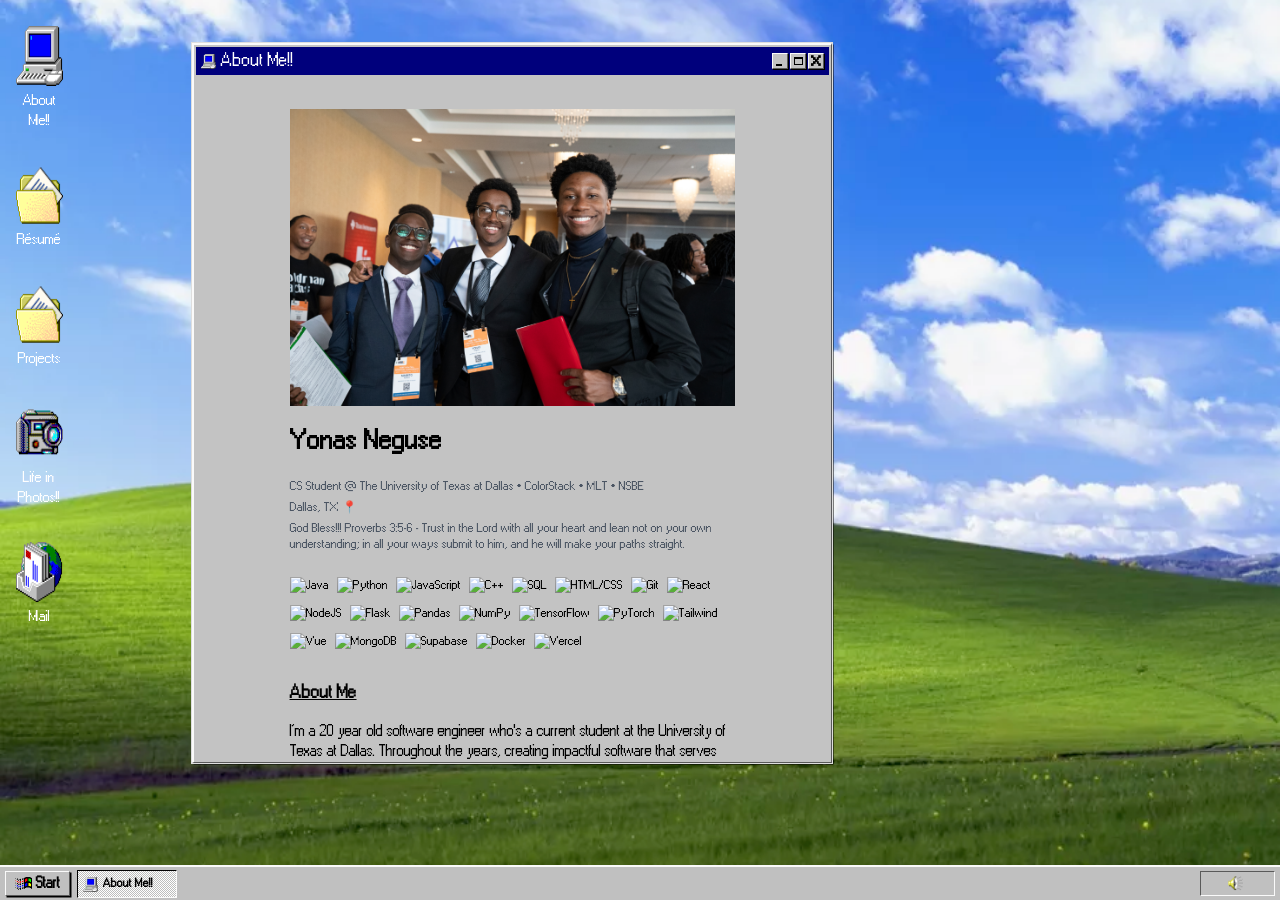
==== 200.html @ b0592a03 "deploy" ====
<!DOCTYPE html><html><head><meta charset="utf-8">
<meta name="viewport" content="width=device-width, initial-scale=1">
<link rel="stylesheet" href="/assets/style.CnFPsYCK.css">
<link rel="modulepreload" as="script" crossorigin href="/assets/BrObU2yl.js">
<link rel="prefetch" as="image" type="image/jpeg" href="/assets/self.BGiRaK7S.jpeg">
<link rel="prefetch" as="image" type="image/png" href="/assets/sidebar-image.Cvh9Zs2s.png">
<link rel="prefetch" as="image" type="image/webp" href="/assets/test.BhlufWqH.webp">
<link rel="prefetch" as="script" crossorigin href="/assets/D83tkvgq.js">
<link rel="prefetch" as="script" crossorigin href="/assets/Dp2n0YXj.js">
<link rel="prefetch" as="script" crossorigin href="/assets/2-5MgR82.js">
<script type="module" src="/assets/BrObU2yl.js" crossorigin></script></head><body><div id="__nuxt"></div><div id="teleports"></div><script type="application/json" id="__NUXT_DATA__" data-ssr="false">[{"_errors":1,"serverRendered":2,"data":3,"state":4,"once":5},{},false,{},{},["Set"]]</script>
<script>window.__NUXT__={};window.__NUXT__.config={public:{},app:{baseURL:"/",buildAssetsDir:"assets",cdnURL:""}}</script></body></html>
---- assets/style.CnFPsYCK.css ----
/*! tailwindcss v3.4.3 | MIT License | https://tailwindcss.com*/*,:after,:before{border:0 solid #e5e7eb;box-sizing:border-box}:after,:before{--tw-content:""}:host,html{line-height:1.5;-webkit-text-size-adjust:100%;font-family:ui-sans-serif,system-ui,sans-serif,Apple Color Emoji,Segoe UI Emoji,Segoe UI Symbol,Noto Color Emoji;font-feature-settings:normal;font-variation-settings:normal;-moz-tab-size:4;-o-tab-size:4;tab-size:4;-webkit-tap-highlight-color:transparent}body{line-height:inherit;margin:0}hr{border-top-width:1px;color:inherit;height:0}abbr:where([title]){-webkit-text-decoration:underline dotted;text-decoration:underline dotted}h1,h2,h3,h4,h5,h6{font-size:inherit;font-weight:inherit}a{color:inherit;text-decoration:inherit}code,kbd,pre,samp{font-family:ui-monospace,SFMono-Regular,Menlo,Monaco,Consolas,Liberation Mono,Courier New,monospace;font-feature-settings:normal;font-size:1em;font-variation-settings:normal}table{border-collapse:collapse;border-color:inherit;text-indent:0}button,input,optgroup,select,textarea{color:inherit;font-family:inherit;font-feature-settings:inherit;font-size:100%;font-variation-settings:inherit;font-weight:inherit;letter-spacing:inherit;line-height:inherit;margin:0;padding:0}button,input:where([type=button]),input:where([type=reset]),input:where([type=submit]){-webkit-appearance:button;background-color:transparent;background-image:none}:-moz-focusring{outline:auto}:-moz-ui-invalid{box-shadow:none}::-webkit-inner-spin-button,::-webkit-outer-spin-button{height:auto}::-webkit-search-decoration{-webkit-appearance:none}blockquote,dd,dl,figure,h1,h2,h3,h4,h5,h6,hr,p,pre{margin:0}fieldset{margin:0}fieldset,legend{padding:0}menu,ol,ul{list-style:none;margin:0;padding:0}dialog{padding:0}textarea{resize:vertical}input::-moz-placeholder,textarea::-moz-placeholder{color:#9ca3af;opacity:1}input::placeholder,textarea::placeholder{color:#9ca3af;opacity:1}[role=button],button{cursor:pointer}:disabled{cursor:default}audio,canvas,embed,iframe,img,object,svg,video{display:block;vertical-align:middle}img,video{height:auto;max-width:100%}[hidden]{display:none}*,:after,:before{--tw-border-spacing-x:0;--tw-border-spacing-y:0;--tw-translate-x:0;--tw-translate-y:0;--tw-rotate:0;--tw-skew-x:0;--tw-skew-y:0;--tw-scale-x:1;--tw-scale-y:1;--tw-pan-x: ;--tw-pan-y: ;--tw-pinch-zoom: ;--tw-scroll-snap-strictness:proximity;--tw-gradient-from-position: ;--tw-gradient-via-position: ;--tw-gradient-to-position: ;--tw-ordinal: ;--tw-slashed-zero: ;--tw-numeric-figure: ;--tw-numeric-spacing: ;--tw-numeric-fraction: ;--tw-ring-inset: ;--tw-ring-offset-width:0px;--tw-ring-offset-color:#fff;--tw-ring-color:rgba(59,130,246,.5);--tw-ring-offset-shadow:0 0 #0000;--tw-ring-shadow:0 0 #0000;--tw-shadow:0 0 #0000;--tw-shadow-colored:0 0 #0000;--tw-blur: ;--tw-brightness: ;--tw-contrast: ;--tw-grayscale: ;--tw-hue-rotate: ;--tw-invert: ;--tw-saturate: ;--tw-sepia: ;--tw-drop-shadow: ;--tw-backdrop-blur: ;--tw-backdrop-brightness: ;--tw-backdrop-contrast: ;--tw-backdrop-grayscale: ;--tw-backdrop-hue-rotate: ;--tw-backdrop-invert: ;--tw-backdrop-opacity: ;--tw-backdrop-saturate: ;--tw-backdrop-sepia: ;--tw-contain-size: ;--tw-contain-layout: ;--tw-contain-paint: ;--tw-contain-style: }::backdrop{--tw-border-spacing-x:0;--tw-border-spacing-y:0;--tw-translate-x:0;--tw-translate-y:0;--tw-rotate:0;--tw-skew-x:0;--tw-skew-y:0;--tw-scale-x:1;--tw-scale-y:1;--tw-pan-x: ;--tw-pan-y: ;--tw-pinch-zoom: ;--tw-scroll-snap-strictness:proximity;--tw-gradient-from-position: ;--tw-gradient-via-position: ;--tw-gradient-to-position: ;--tw-ordinal: ;--tw-slashed-zero: ;--tw-numeric-figure: ;--tw-numeric-spacing: ;--tw-numeric-fraction: ;--tw-ring-inset: ;--tw-ring-offset-width:0px;--tw-ring-offset-color:#fff;--tw-ring-color:rgba(59,130,246,.5);--tw-ring-offset-shadow:0 0 #0000;--tw-ring-shadow:0 0 #0000;--tw-shadow:0 0 #0000;--tw-shadow-colored:0 0 #0000;--tw-blur: ;--tw-brightness: ;--tw-contrast: ;--tw-grayscale: ;--tw-hue-rotate: ;--tw-invert: ;--tw-saturate: ;--tw-sepia: ;--tw-drop-shadow: ;--tw-backdrop-blur: ;--tw-backdrop-brightness: ;--tw-backdrop-contrast: ;--tw-backdrop-grayscale: ;--tw-backdrop-hue-rotate: ;--tw-backdrop-invert: ;--tw-backdrop-opacity: ;--tw-backdrop-saturate: ;--tw-backdrop-sepia: ;--tw-contain-size: ;--tw-contain-layout: ;--tw-contain-paint: ;--tw-contain-style: }.container{width:100%}@media (min-width:640px){.container{max-width:640px}}@media (min-width:768px){.container{max-width:768px}}@media (min-width:1024px){.container{max-width:1024px}}@media (min-width:1280px){.container{max-width:1280px}}@media (min-width:1536px){.container{max-width:1536px}}.absolute{position:absolute}.relative{position:relative}.mx-auto{margin-left:auto;margin-right:auto}.mt-5{margin-top:1.25rem}.block{display:block}.flex{display:flex}.hidden{display:none}.\!h-\[95\%\]{height:95%!important}.h-5{height:1.25rem}.h-auto{height:auto}.\!w-\[100\%\]{width:100%!important}.w-\[100\%\]{width:100%}.w-auto{width:auto}.w-full{width:100%}.flex-grow{flex-grow:1}.transform{transform:translate(var(--tw-translate-x),var(--tw-translate-y)) rotate(var(--tw-rotate)) skew(var(--tw-skew-x)) skewY(var(--tw-skew-y)) scaleX(var(--tw-scale-x)) scaleY(var(--tw-scale-y))}.resize{resize:both}.flex-wrap{flex-wrap:wrap}.items-center{align-items:center}.gap-2{gap:.5rem}.overflow-x-scroll{overflow-x:scroll}.text-wrap{text-wrap:wrap}.rounded-none{border-radius:0}.border{border-width:1px}.py-5{padding-bottom:1.25rem;padding-top:1.25rem}.pb-1{padding-bottom:.25rem}.pb-2{padding-bottom:.5rem}.pb-2\.5{padding-bottom:.625rem}.pt-7{padding-top:1.75rem}.text-2xl{font-size:1.5rem;line-height:2rem}.text-sm{font-size:.875rem;line-height:1.25rem}.text-xs{font-size:.75rem;line-height:1rem}.font-bold{font-weight:700}.font-medium{font-weight:500}.font-thin{font-weight:100}.text-gray-600{--tw-text-opacity:1;color:rgb(75 85 99/var(--tw-text-opacity))}.underline{text-decoration-line:underline}.antialiased{-webkit-font-smoothing:antialiased;-moz-osx-font-smoothing:grayscale}.outline{outline-style:solid}.grayscale{--tw-grayscale:grayscale(100%)}.grayscale,.sepia{filter:var(--tw-blur) var(--tw-brightness) var(--tw-contrast) var(--tw-grayscale) var(--tw-hue-rotate) var(--tw-invert) var(--tw-saturate) var(--tw-sepia) var(--tw-drop-shadow)}.sepia{--tw-sepia:sepia(100%)}.filter{filter:var(--tw-blur) var(--tw-brightness) var(--tw-contrast) var(--tw-grayscale) var(--tw-hue-rotate) var(--tw-invert) var(--tw-saturate) var(--tw-sepia) var(--tw-drop-shadow)}.transition{transition-duration:.15s;transition-property:color,background-color,border-color,text-decoration-color,fill,stroke,opacity,box-shadow,transform,filter,-webkit-backdrop-filter;transition-property:color,background-color,border-color,text-decoration-color,fill,stroke,opacity,box-shadow,transform,filter,backdrop-filter;transition-property:color,background-color,border-color,text-decoration-color,fill,stroke,opacity,box-shadow,transform,filter,backdrop-filter,-webkit-backdrop-filter;transition-timing-function:cubic-bezier(.4,0,.2,1)}.no-scrollbar::-webkit-scrollbar{display:none}.no-scrollbar{-ms-overflow-style:none;scrollbar-width:none}.icon-text[data-v-a990edd9]{display:block;font-size:12px;font-weight:300;overflow:hidden;width:60px!important}.icon-photos[data-v-a990edd9],.icon-text[data-v-a990edd9]{color:#000;text-overflow:ellipsis}.icon-photos[data-v-a990edd9]{align-items:center;display:flex;flex-direction:column;margin:1rem;text-align:center;width:60px}.icon-photos[data-v-a990edd9]:hover{cursor:pointer}.icon-photos:focus .icon-image-photos[data-v-a990edd9]{filter:grayscale(100%) brightness(30%) sepia(100%) hue-rotate(-180deg) saturate(400%) contrast(.9)}.icon-photos:focus .icon-text[data-v-a990edd9]{background:#000076;color:#fff;margin:0}.icon-photos:focus .border-box[data-v-a990edd9]{border:1px dotted #000}.icon-image-photos[data-v-a990edd9]{height:30px;margin-bottom:5px;width:30px}.grid-container-photos[data-v-a990edd9]{display:flex;flex-direction:row;flex-wrap:wrap;height:0!important}.file-explorer[data-v-a990edd9]{background:#fff;border-color:#000 #fafafa #fafafa #000;border-style:solid;border-width:1.5px;box-shadow:none;height:calc(100% - 54px);margin:2px;overflow-y:auto;padding:2px;width:auto;z-index:10}.minimize[data-v-a990edd9]{display:none}.window[data-v-a990edd9]{box-sizing:border-box;display:flex;flex-flow:column;margin:0;padding:0;touch-action:none;-webkit-user-select:none;-moz-user-select:none;user-select:none}.fullscreen[data-v-a990edd9]{height:var(--fullscreen)!important;margin:0;padding:0;transition:all .5s ease;width:100%!important}.content[data-v-a990edd9]{flex-grow:1;overflow-x:hidden;padding:var(--content-padding-top) var(--content-padding-right) var(--content-padding-bottom) var(--content-padding-left)}.bottom-bar[data-v-a990edd9]{display:flex;height:22px;width:100%}.bar[data-v-a990edd9]{border-color:#000 #fafafa #fafafa #000;border-style:solid;border-width:1.5px;box-shadow:none;height:100%;margin:2px;padding:0 2px 1px 0}.left-bar[data-v-a990edd9],.right-bar[data-v-a990edd9]{align-items:center;display:flex;justify-content:flex-start;padding-left:2px;width:100%}.top-bar[data-v-a990edd9]{background:#00007c}.top-bar-nav[data-v-a990edd9]{display:flex;height:22px;width:100%}.top-bar-text[data-v-a990edd9]{height:100%;justify-content:flex-start;padding-left:12px}.top-bar-text[data-v-a990edd9],.top-bar-window[data-v-a990edd9]{align-items:center;display:flex}.top-bar-window[data-v-a990edd9]{flex-direction:row;justify-content:space-between;margin:2px;padding:2px;width:auto;z-index:10}.top-bar-deactivated[data-v-a990edd9]{background:#7b7d7b}.top-bar[data-v-a990edd9]:hover{cursor:default}.window-name[data-v-a990edd9]{align-items:center;color:#fff;display:flex;font-size:16px;font-weight:500;margin:0 0 0 3px;padding:0}.icon-image[data-v-a990edd9]{height:15px;margin-bottom:0;margin-right:5px;margin-top:0;width:15px}.minimize[data-v-33fd31e2]{display:none}.window[data-v-33fd31e2]{box-sizing:border-box;display:flex;flex-flow:column;margin:0;padding:0;touch-action:none;-webkit-user-select:none;-moz-user-select:none;user-select:none}.fullscreen[data-v-33fd31e2]{height:var(--fullscreen)!important;margin:0;padding:0;transition:all .5s ease;width:100%!important}.content[data-v-33fd31e2]{flex-grow:1;overflow-x:hidden;padding:var(--content-padding-top) var(--content-padding-right) var(--content-padding-bottom) var(--content-padding-left)}.top-bar[data-v-33fd31e2]{background:#00007c}.top-bar-window[data-v-33fd31e2]{align-items:center;display:flex;flex-direction:row;justify-content:space-between;margin:2px;padding:2px;width:auto;z-index:10}.top-bar-deactivated[data-v-33fd31e2]{background:#7b7d7b}.top-bar[data-v-33fd31e2]:hover{cursor:default}.window-name[data-v-33fd31e2]{align-items:center;color:#fff;display:flex;font-size:16px;font-weight:500;margin:0 0 0 3px;padding:0}.icon-image[data-v-33fd31e2]{height:15px;margin-bottom:0;margin-right:5px;margin-top:0;width:15px}.minimize[data-v-d4957af7]{display:none}.window-style[data-v-d4957af7]{box-sizing:border-box;display:flex;flex-flow:column;margin:0;max-width:100vw!important;padding:0;touch-action:none;-webkit-user-select:none;-moz-user-select:none;user-select:none}.fullscreen[data-v-d4957af7]{margin:0;padding:0;transition:all .5s ease;width:100%!important}.content[data-v-d4957af7],.fullscreen[data-v-d4957af7]{height:var(--fullscreen)!important}.content[data-v-d4957af7]{display:flex;flex-direction:column;flex-grow:1;overflow:hidden;overflow-x:hidden;padding:var(--content-padding-top) var(--content-padding-right) var(--content-padding-bottom) var(--content-padding-left)}.top-bar[data-v-d4957af7]{background:#00007c}.icon-image[data-v-d4957af7]{height:15px;margin-bottom:0;margin-right:5px;margin-top:0;width:15px}.top-bar-window[data-v-d4957af7]{align-items:center;display:flex;flex-direction:row;justify-content:space-between;margin:2px;padding:2px;width:auto;z-index:10}.top-bar-deactivated[data-v-d4957af7]{background:#7b7d7b}.top-bar[data-v-d4957af7]:hover{cursor:default}.window-name[data-v-d4957af7]{align-items:center;color:#fff;display:flex;font-size:16px;font-weight:500;margin:0 0 0 3px;padding:0}.subject[data-v-d4957af7]{background:none;border:none;width:100%}p[data-v-d4957af7]{color:#9b9b9b;font-size:14px;margin:0;padding:0}button[data-v-d4957af7]{outline:none}hr[data-v-d4957af7]{background-color:#9c9c9c33;width:100%}.sent[data-v-d4957af7]{background:silver;border-color:#fafafa #5a5a5a #5a5a5a #fafafa;border-style:solid;border-width:1.5px;box-shadow:1.5px 1.5px #000;padding:1px;vertical-align:middle}.sent[data-v-d4957af7]:active{background:repeating-conic-gradient(#bdbebd 0,#bdbebd 25%,#fff 0,#fff 50%) 50% /2px 2px;border-bottom:1.5px solid #fafafa;border-right:1.5px solid #fafafa;border-top:1.5px solid #000;box-shadow:none}.border-box[data-v-d4957af7]{align-items:center;border:1px solid transparent;display:flex;justify-content:center}.border[data-v-d4957af7]:active{border:1px dotted #000}.sent[data-v-d4957af7]:hover{cursor:pointer}.container-details[data-v-d4957af7]{background:#fff;border:1px solid #fff;margin:0;padding:0;width:100%}.header[data-v-d4957af7]{font-size:24px;font-weight:700;margin-left:8px;max-width:auto;overflow:auto;padding-top:10px;text-overflow:ellipsis}.send-bar[data-v-d4957af7]{border:1px solid #fff;font-size:12px;margin:2px;outline:1px solid #7b7d7b;padding:4px}.receipient[data-v-d4957af7]{background:#c2d6fc;border-radius:3px;font-size:14px;padding-left:5px;padding-right:5px}.from-container[data-v-d4957af7],.subject-container[data-v-d4957af7]{align-items:center;display:flex;height:35px!important}input[data-v-d4957af7]{outline:none}textarea[data-v-d4957af7]{background:none;border-color:#000 #fafafa #fafafa #000;border-radius:0;border-style:solid;border-width:1.5px;box-shadow:none;caret-color:#000;color:#000;flex-grow:1;font-size:14px;margin:0;resize:none;width:100%!important}.navbar-container[data-v-2395d858]{align-items:center;background:silver;border-top:2px solid #fafafa;display:flex;flex-direction:row;height:35px;width:100%;z-index:100}.navbar-item[data-v-2395d858]{align-items:center!important;background:silver;border-color:#fafafa #5a5a5a #5a5a5a #fafafa;border-radius:.5px;border-style:solid;border-width:1.5px;box-shadow:1.5px 1.5px #000;display:flex;font-size:.7rem;font-weight:700;height:28px;justify-content:flex-start;margin-left:2px;margin-right:2px;padding-left:5px;padding-right:5px;padding-top:2px;width:100px}.navbar-item[data-v-2395d858]:active{background:silver;border-color:#000 #fafafa #fafafa #000;border-style:solid;border-width:1.5px;box-shadow:none}.navbar-item[data-v-2395d858]:hover{cursor:pointer}.navbar-item-depressed[data-v-2395d858]{align-items:center;background:silver;background:repeating-conic-gradient(#bdbebd 0,#bdbebd 25%,#fff 0,#fff 50%) 50% /2px 2px;border-color:#000 #fafafa #fafafa #000;border-radius:.5px;border-style:solid;border-width:1.5px;box-shadow:none;display:flex;font-size:.7rem;font-weight:700;height:28px;justify-content:flex-start;margin-left:2px;margin-right:2px;padding-left:5px;padding-right:5px;padding-top:2px;width:100px}.start-icon[data-v-2395d858]{height:18px;width:18px}.start-menu[data-v-2395d858]{align-items:center;background:silver;border-color:#fafafa #5a5a5a #5a5a5a #fafafa;border-style:solid;border-width:1.5px;box-shadow:1.5px 1.5px #000;display:flex!important;height:25px;justify-content:center;margin:5px;width:65px}.start-menu[data-v-2395d858]:hover{cursor:pointer}.start-menu[data-v-2395d858]:active{background:silver}.start-menu-depressed[data-v-2395d858],.start-menu[data-v-2395d858]:active{border-color:#000 #fafafa #fafafa #000;border-style:solid;border-width:1.5px;box-shadow:none}.start-menu-depressed[data-v-2395d858]{background:repeating-conic-gradient(#bdbebd 0,#bdbebd 25%,#fff 0,#fff 50%) 50% /2px 2px}.border-box[data-v-2395d858],.container-border[data-v-2395d858]{align-items:center;display:flex;justify-content:center}.border-box[data-v-2395d858]{border:1px dotted #000}.icon-image[data-v-2395d858]{height:15px;margin-bottom:0;margin-right:5px;margin-top:0;width:15px}.spacer[data-v-2395d858]{flex-grow:1}.time[data-v-2395d858]{align-items:center;background:silver;border-color:#5a5a5a #fafafa #fafafa #5a5a5a;border-style:solid;border-width:1.5px;display:flex;flex-direction:row;font-size:.6em;height:25px;justify-content:center;margin:5px;width:75px}@media only screen and (max-width:700px){.time[data-v-2395d858]{padding-left:5px;padding-right:5px;text-wrap:nowrap;width:auto!important}.icon-image[data-v-2395d858]{height:0;margin-right:0;width:0}.navbar-item[data-v-2395d858],.navbar-item-depressed[data-v-2395d858]{padding-top:0;width:auto}}button[data-v-2395d858]{background:none;border:none;color:inherit;font:inherit;outline:inherit}p[data-v-2395d858]{margin:0;overflow:hidden;padding:0;text-overflow:ellipsis;white-space:nowrap}.download[data-v-5c116c48]{background:silver;border-color:#fafafa #5a5a5a #5a5a5a #fafafa;border-style:solid;border-width:1.5px;box-shadow:1.5px 1.5px #000;margin-right:5px;padding:2px;vertical-align:middle}.download[data-v-5c116c48]:active{background:repeating-conic-gradient(#bdbebd 0,#bdbebd 25%,#fff 0,#fff 50%) 50% /2px 2px;border-color:#000 #fafafa #fafafa #000;border-style:solid;border-width:1.5px;box-shadow:none}.download-bar[data-v-5c116c48]{border:1px solid #fff;display:flex;flex-direction:row;font-size:12px;outline:1px solid #7b7d7b;padding:4px;width:100%}.icon-image[data-v-5c116c48]{height:15px;margin-bottom:0;margin-right:5px;margin-top:0;width:15px}.border[data-v-5c116c48]{align-items:center;border:1px solid transparent;font-family:"MS Sans Serif";justify-content:center;src:url(~@/assets/fonts/MS-Sans-Serif.ttf)}.border[data-v-5c116c48]:active{border:1px dotted #000}.download[data-v-5c116c48]:hover{cursor:pointer}.frame[data-v-5c116c48]{height:97.5%;width:100%}.icon-text[data-v-10dc17fa]{display:block;font-size:12px;font-weight:300;overflow:hidden;width:60px!important}.icon-photos[data-v-10dc17fa],.icon-text[data-v-10dc17fa]{color:#000;text-overflow:ellipsis}.icon-photos[data-v-10dc17fa]{align-items:center;display:flex;flex-direction:column;margin:1rem;text-align:center;width:60px}.icon-photos[data-v-10dc17fa]:hover{cursor:pointer}.icon-photos:focus .icon-image-photos[data-v-10dc17fa]{filter:grayscale(100%) brightness(30%) sepia(100%) hue-rotate(-180deg) saturate(400%) contrast(.9)}.icon-photos:focus .icon-text[data-v-10dc17fa]{background:#000076;color:#fff;margin:0}.icon-photos:focus .border-box[data-v-10dc17fa]{border:1px dotted #000}.icon-image-photos[data-v-10dc17fa]{height:30px;margin-bottom:5px;width:30px}.grid-container-photos[data-v-10dc17fa]{align-items:center;display:flex;justify-content:center}.file-explorer[data-v-10dc17fa]{background:#fff;border-color:#000 #fafafa #fafafa #000;border-style:solid;border-width:1.5px;box-shadow:none;height:calc(100% - 30px);margin:2px;overflow-y:hidden;width:auto;z-index:10}.minimize[data-v-10dc17fa]{display:none}.window[data-v-10dc17fa]{box-sizing:border-box;display:flex;flex-flow:column;margin:0;padding:0;touch-action:none;-webkit-user-select:none;-moz-user-select:none;user-select:none}.fullscreen[data-v-10dc17fa]{height:var(--fullscreen)!important;margin:0;padding:0;transition:all .5s ease;width:100%!important}.content[data-v-10dc17fa]{flex-grow:1;overflow-x:hidden;padding:var(--content-padding-top) var(--content-padding-right) var(--content-padding-bottom) var(--content-padding-left)}.bottom-bar[data-v-10dc17fa]{display:flex;height:22px;width:100%}.bar[data-v-10dc17fa]{border-color:#000 #fafafa #fafafa #000;border-style:solid;border-width:1.5px;box-shadow:none;height:100%;margin:2px;padding:0 2px 1px 0}.left-bar[data-v-10dc17fa],.right-bar[data-v-10dc17fa]{align-items:center;display:flex;justify-content:flex-start;padding-left:2px;width:100%}.top-bar[data-v-10dc17fa]{background:#00007c}.top-bar-nav[data-v-10dc17fa]{display:flex;height:22px;width:100%}.top-bar-text[data-v-10dc17fa]{height:100%;justify-content:flex-start;padding-left:12px}.top-bar-text[data-v-10dc17fa],.top-bar-window[data-v-10dc17fa]{align-items:center;display:flex}.top-bar-window[data-v-10dc17fa]{flex-direction:row;justify-content:space-between;margin:2px;padding:2px;width:auto;z-index:10}.top-bar-deactivated[data-v-10dc17fa]{background:#7b7d7b}.top-bar[data-v-10dc17fa]:hover{cursor:default}.window-name[data-v-10dc17fa]{align-items:center;color:#fff;display:flex;font-size:16px;font-weight:500;margin:0 0 0 3px;padding:0}.icon-image[data-v-10dc17fa]{height:15px;margin-bottom:0;margin-right:5px;margin-top:0;width:15px}.image-container[data-v-10dc17fa]{align-items:center;background:#fff;display:flex;height:100%;justify-content:center;padding:10px;width:100%}.preview-image[data-v-10dc17fa]{max-height:calc(100% - 40px);max-width:100%;-o-object-fit:contain;object-fit:contain}.menu[data-v-e091e6e4]{align-items:flex-end;align-items:flex-start;background:#000;background:#c3c3c3;border-color:#fafafa #5a5a5a #5a5a5a #fafafa;border-style:solid;border-width:2px 1.5px 1.5px 2px;box-shadow:1.5px 1.5px #000;display:flex;flex-direction:row;font-size:12px;height:auto;max-height:100%;outline:1px solid #dedede;overflow:hidden;width:165px}a[data-v-e091e6e4]{color:#000;text-decoration:none}.sidebar[data-v-e091e6e4]{align-items:flex-end;background:#7b7d7b;display:flex;height:100%;width:25px}.sidebar-image[data-v-e091e6e4]{width:100%}@media only screen and (max-width:600px){.sidebar[data-v-e091e6e4]{align-items:flex-end;background:#7b7d7b;display:flex;height:100%;width:25px}}.divider[data-v-e091e6e4]{background:#7b7d7b;border-bottom:1px solid #fff;height:1px;width:100%}.socials[data-v-e091e6e4]{flex-grow:1}.social-image[data-v-e091e6e4]{border-radius:6px;height:30px;margin-right:10px;width:30px}.bar[data-v-e091e6e4]{align-items:center;display:flex;flex-direction:row;padding:5px 10px}.bar[data-v-e091e6e4]:hover{background:#000076;color:#fff}.file-content[data-v-34fb30f6]{background:#fff;border-color:#000 #fafafa #fafafa #000;border-style:solid;border-width:1.5px;font-family:Courier New,Courier,monospace;font-size:16px;height:calc(100% - 16px);line-height:1.4;margin:2px;overflow-y:auto;padding:8px}.markdown-content[data-v-34fb30f6] p[data-v-34fb30f6]{margin:0 0 16px}.markdown-content[data-v-34fb30f6] p[data-v-34fb30f6]:first-child{margin-top:0}.markdown-content[data-v-34fb30f6] p[data-v-34fb30f6]:last-child{margin-bottom:0}.window[data-v-34fb30f6]{box-sizing:border-box;display:flex;flex-flow:column;margin:0;padding:0;touch-action:none;-webkit-user-select:none;-moz-user-select:none;user-select:none}.fullscreen[data-v-34fb30f6]{height:var(--fullscreen)!important;margin:0;padding:0;transition:all .5s ease;width:100%!important}.content[data-v-34fb30f6]{flex-grow:1;overflow-x:hidden;padding:var(--content-padding-top) var(--content-padding-right) var(--content-padding-bottom) var(--content-padding-left)}.top-bar[data-v-34fb30f6]{background:#00007c}.top-bar-deactivated[data-v-34fb30f6]{background:#7b7d7b}.window-name[data-v-34fb30f6]{align-items:center;color:#fff;display:flex;font-size:16px;font-weight:500;margin:0 0 0 3px;padding:0}.icon-image[data-v-34fb30f6]{height:15px;margin-right:5px;width:15px}.top-bar-window[data-v-34fb30f6]{align-items:center;display:flex;flex-direction:row;justify-content:space-between;margin:2px;padding:2px;width:auto;z-index:10}normalize.css v8\.0\.1|MIT License|github.com/necolas/normalize.css html{line-height:1.15;-webkit-text-size-adjust:100%}main{display:block}h1{font-size:2em;margin:.67em 0}hr{box-sizing:content-box;height:0;overflow:visible}pre{font-family:monospace,monospace;font-size:1em}a{background-color:transparent}abbr[title]{border-bottom:none;text-decoration:underline;-webkit-text-decoration:underline dotted;text-decoration:underline dotted}b,strong{font-weight:bolder}code,kbd,samp{font-family:monospace,monospace;font-size:1em}small{font-size:80%}sub,sup{font-size:75%;line-height:0;position:relative;vertical-align:baseline}sub{bottom:-.25em}sup{top:-.5em}img{border-style:none}button,input,optgroup,select,textarea{font-family:inherit;font-size:100%;line-height:1.15;margin:0;padding:0}button,input{overflow:visible}button,select{text-transform:none}[type=button],[type=reset],[type=submit],button{-webkit-appearance:button}[type=button]::-moz-focus-inner,[type=reset]::-moz-focus-inner,[type=submit]::-moz-focus-inner,button::-moz-focus-inner{border-style:none;padding:0}[type=button]:-moz-focusring,[type=reset]:-moz-focusring,[type=submit]:-moz-focusring,button:-moz-focusring{outline:1px dotted ButtonText}fieldset{padding:.35em .75em .625em}legend{box-sizing:border-box;color:inherit;display:table;max-width:100%;padding:0;white-space:normal}progress{vertical-align:baseline}textarea{overflow:auto}[type=checkbox],[type=radio]{box-sizing:border-box;padding:0}[type=number]::-webkit-inner-spin-button,[type=number]::-webkit-outer-spin-button{height:auto}[type=search]{-webkit-appearance:textfield;outline-offset:-2px}[type=search]::-webkit-search-decoration{-webkit-appearance:none}::-webkit-file-upload-button{-webkit-appearance:button;font:inherit}details{display:block}summary{display:list-item}[hidden],template{display:none}body{background:#bdcfcf;background-image:url(./test.BhlufWqH.webp);background-position:50%;background-size:cover;margin:0;overflow:hidden;padding:0}.window-style{background:#c3c3c3;border-color:#fafafa #5a5a5a #5a5a5a #fafafa;border-style:solid;border-width:2px 1.5px 1.5px 2px;box-shadow:1.5px 1.5px #000;max-height:100vh!important;max-width:100vw!important;min-height:80vh;min-width:50vw;outline:1px solid #dedede}@media only screen and (max-width:600px){.window-style{min-height:70vh;min-width:100vw}}.close-button,.expand-button,.minimize-button{align-items:center;background:#c3c3c3;border-color:#fafafa #5a5a5a #5a5a5a #fafafa;border-style:solid;border-width:1px;box-shadow:1px 1px #000;display:flex;font-size:20px;font-weight:700;height:16px;justify-content:center;margin-left:2px;width:16px}.close-button:active,.expand-button:active,.minimize-button:active{background:silver;border-color:#000 #fafafa #fafafa #000;border-radius:0;border-style:solid;border-width:1.5px;box-shadow:none}.triple-button{align-items:center;display:flex;justify-content:space-between}.button:hover{cursor:pointer}.top-bar:hover{cursor:default}.window-name{align-items:center;color:#fff;display:flex;font-weight:700;margin:0 0 0 3px;padding:0}p{margin:0}.grid-container{flex-wrap:wrap;margin-top:10px;width:0}.grid-container,.icon{display:flex;flex-direction:column}.icon{align-items:center;color:#000;margin:1rem;text-align:center;width:60%}.icon-text{color:#fff;font-size:smaller;margin:1px}.icon-image{height:60px;margin-bottom:5px;width:60px}.icon:focus .icon-image{filter:grayscale(100%) brightness(30%) sepia(100%) hue-rotate(-180deg) saturate(400%) contrast(.9)}.icon:focus .icon-text{background:#000076;color:#fff;margin:0}.icon:focus .border-box{border:1px dotted #ffff94}p{margin:1vw 0 0}li,p{padding:0}li{list-style-type:none;margin:0}button{background:none;border:none;color:inherit;font:inherit;outline:inherit}@font-face{font-family:"MS Sans Serif";src:url(./MS-Sans-Serif.Cjxn4tiz.ttf)}html{overflow:hidden}h6{margin-top:5px!important}#app{font-family:"MS Sans Serif";font-weight:400;-webkit-font-smoothing:antialiased;-moz-osx-font-smoothing:grayscale;display:flex;flex-direction:column;height:calc(var(--vh, 1vh)*100);width:100%}.screen{position:relative;width:100%;z-index:999}::-webkit-scrollbar{background:repeating-conic-gradient(#bdbebd 0,#bdbebd 25%,#fff 0,#fff 50%) 50% /2px 2px;width:15px}::-webkit-scrollbar-thumb{background:#bdbebd;border-color:#fafafa #5a5a5a #5a5a5a #fafafa;border-style:solid;border-width:1.5px;outline:#dbdbdb}.fullscreen{display:block;left:0!important;position:relative;right:0!important;top:0!important}.spotlight[data-v-73a07988]{background:linear-gradient(45deg,#00dc82,#36e4da 50%,#0047e1);bottom:-30vh;filter:blur(20vh);height:40vh}.gradient-border[data-v-73a07988]{-webkit-backdrop-filter:blur(10px);backdrop-filter:blur(10px);border-radius:.5rem;position:relative}@media (prefers-color-scheme:light){.gradient-border[data-v-73a07988]{background-color:#ffffff4d}.gradient-border[data-v-73a07988]:before{background:linear-gradient(90deg,#e2e2e2,#e2e2e2 25%,#00dc82,#36e4da 75%,#0047e1)}}@media (prefers-color-scheme:dark){.gradient-border[data-v-73a07988]{background-color:#1414144d}.gradient-border[data-v-73a07988]:before{background:linear-gradient(90deg,#303030,#303030 25%,#00dc82,#36e4da 75%,#0047e1)}}.gradient-border[data-v-73a07988]:before{background-size:400% auto;border-radius:.5rem;bottom:0;content:"";left:0;-webkit-mask:linear-gradient(#fff 0 0) content-box,linear-gradient(#fff 0 0);mask:linear-gradient(#fff 0 0) content-box,linear-gradient(#fff 0 0);-webkit-mask-composite:xor;mask-composite:exclude;opacity:.5;padding:2px;position:absolute;right:0;top:0;transition:background-position .3s ease-in-out,opacity .2s ease-in-out;width:100%}.gradient-border[data-v-73a07988]:hover:before{background-position:-50% 0;opacity:1}.fixed[data-v-73a07988]{position:fixed}.left-0[data-v-73a07988]{left:0}.right-0[data-v-73a07988]{right:0}.z-10[data-v-73a07988]{z-index:10}.z-20[data-v-73a07988]{z-index:20}.grid[data-v-73a07988]{display:grid}.mb-16[data-v-73a07988]{margin-bottom:4rem}.mb-8[data-v-73a07988]{margin-bottom:2rem}.max-w-520px[data-v-73a07988]{max-width:520px}.min-h-screen[data-v-73a07988]{min-height:100vh}.w-full[data-v-73a07988]{width:100%}.flex[data-v-73a07988]{display:flex}.cursor-pointer[data-v-73a07988]{cursor:pointer}.place-content-center[data-v-73a07988]{place-content:center}.items-center[data-v-73a07988]{align-items:center}.justify-center[data-v-73a07988]{justify-content:center}.overflow-hidden[data-v-73a07988]{overflow:hidden}.bg-white[data-v-73a07988]{--un-bg-opacity:1;background-color:rgb(255 255 255/var(--un-bg-opacity))}.px-4[data-v-73a07988]{padding-left:1rem;padding-right:1rem}.px-8[data-v-73a07988]{padding-left:2rem;padding-right:2rem}.py-2[data-v-73a07988]{padding-bottom:.5rem;padding-top:.5rem}.text-center[data-v-73a07988]{text-align:center}.text-8xl[data-v-73a07988]{font-size:6rem;line-height:1}.text-xl[data-v-73a07988]{font-size:1.25rem;line-height:1.75rem}.text-black[data-v-73a07988]{--un-text-opacity:1;color:rgb(0 0 0/var(--un-text-opacity))}.font-light[data-v-73a07988]{font-weight:300}.font-medium[data-v-73a07988]{font-weight:500}.leading-tight[data-v-73a07988]{line-height:1.25}.font-sans[data-v-73a07988]{font-family:ui-sans-serif,system-ui,-apple-system,BlinkMacSystemFont,Segoe UI,Roboto,Helvetica Neue,Arial,Noto Sans,sans-serif,Apple Color Emoji,Segoe UI Emoji,Segoe UI Symbol,Noto Color Emoji}.antialiased[data-v-73a07988]{-webkit-font-smoothing:antialiased;-moz-osx-font-smoothing:grayscale}@media (prefers-color-scheme:dark){.dark\:bg-black[data-v-73a07988]{--un-bg-opacity:1;background-color:rgb(0 0 0/var(--un-bg-opacity))}.dark\:text-white[data-v-73a07988]{--un-text-opacity:1;color:rgb(255 255 255/var(--un-text-opacity))}}@media (min-width:640px){.sm\:px-0[data-v-73a07988]{padding-left:0;padding-right:0}.sm\:px-6[data-v-73a07988]{padding-left:1.5rem;padding-right:1.5rem}.sm\:py-3[data-v-73a07988]{padding-bottom:.75rem;padding-top:.75rem}.sm\:text-4xl[data-v-73a07988]{font-size:2.25rem;line-height:2.5rem}.sm\:text-xl[data-v-73a07988]{font-size:1.25rem;line-height:1.75rem}}.spotlight[data-v-6fdef64d]{background:linear-gradient(45deg,#00dc82,#36e4da 50%,#0047e1);filter:blur(20vh)}.fixed[data-v-6fdef64d]{position:fixed}.-bottom-1\/2[data-v-6fdef64d]{bottom:-50%}.left-0[data-v-6fdef64d]{left:0}.right-0[data-v-6fdef64d]{right:0}.grid[data-v-6fdef64d]{display:grid}.mb-16[data-v-6fdef64d]{margin-bottom:4rem}.mb-8[data-v-6fdef64d]{margin-bottom:2rem}.h-1\/2[data-v-6fdef64d]{height:50%}.max-w-520px[data-v-6fdef64d]{max-width:520px}.min-h-screen[data-v-6fdef64d]{min-height:100vh}.place-content-center[data-v-6fdef64d]{place-content:center}.overflow-hidden[data-v-6fdef64d]{overflow:hidden}.bg-white[data-v-6fdef64d]{--un-bg-opacity:1;background-color:rgb(255 255 255/var(--un-bg-opacity))}.px-8[data-v-6fdef64d]{padding-left:2rem;padding-right:2rem}.text-center[data-v-6fdef64d]{text-align:center}.text-8xl[data-v-6fdef64d]{font-size:6rem;line-height:1}.text-xl[data-v-6fdef64d]{font-size:1.25rem;line-height:1.75rem}.text-black[data-v-6fdef64d]{--un-text-opacity:1;color:rgb(0 0 0/var(--un-text-opacity))}.font-light[data-v-6fdef64d]{font-weight:300}.font-medium[data-v-6fdef64d]{font-weight:500}.leading-tight[data-v-6fdef64d]{line-height:1.25}.font-sans[data-v-6fdef64d]{font-family:ui-sans-serif,system-ui,-apple-system,BlinkMacSystemFont,Segoe UI,Roboto,Helvetica Neue,Arial,Noto Sans,sans-serif,Apple Color Emoji,Segoe UI Emoji,Segoe UI Symbol,Noto Color Emoji}.antialiased[data-v-6fdef64d]{-webkit-font-smoothing:antialiased;-moz-osx-font-smoothing:grayscale}@media (prefers-color-scheme:dark){.dark\:bg-black[data-v-6fdef64d]{--un-bg-opacity:1;background-color:rgb(0 0 0/var(--un-bg-opacity))}.dark\:text-white[data-v-6fdef64d]{--un-text-opacity:1;color:rgb(255 255 255/var(--un-text-opacity))}}@media (min-width:640px){.sm\:px-0[data-v-6fdef64d]{padding-left:0;padding-right:0}.sm\:text-4xl[data-v-6fdef64d]{font-size:2.25rem;line-height:2.5rem}}
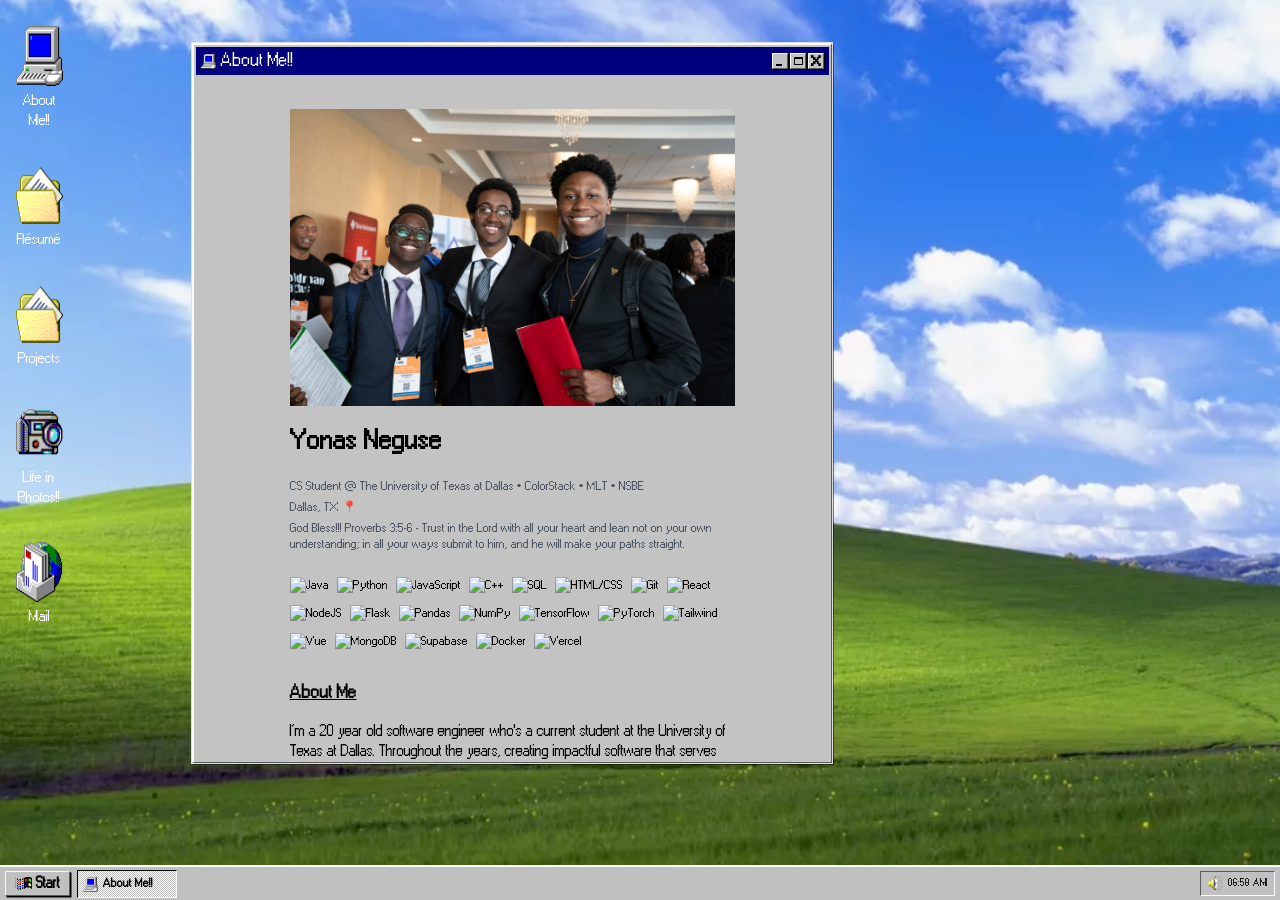
==== commit 6fb4f50e: "deploy" ====
--- a/200.html
+++ b/200.html
@@ -1,12 +1,12 @@
 <!DOCTYPE html><html><head><meta charset="utf-8">
 <meta name="viewport" content="width=device-width, initial-scale=1">
 <link rel="stylesheet" href="/assets/style.CnFPsYCK.css">
-<link rel="modulepreload" as="script" crossorigin href="/assets/BrObU2yl.js">
+<link rel="modulepreload" as="script" crossorigin href="/assets/BydwOtdW.js">
 <link rel="prefetch" as="image" type="image/jpeg" href="/assets/self.BGiRaK7S.jpeg">
 <link rel="prefetch" as="image" type="image/png" href="/assets/sidebar-image.Cvh9Zs2s.png">
 <link rel="prefetch" as="image" type="image/webp" href="/assets/test.BhlufWqH.webp">
-<link rel="prefetch" as="script" crossorigin href="/assets/D83tkvgq.js">
-<link rel="prefetch" as="script" crossorigin href="/assets/Dp2n0YXj.js">
-<link rel="prefetch" as="script" crossorigin href="/assets/2-5MgR82.js">
-<script type="module" src="/assets/BrObU2yl.js" crossorigin></script></head><body><div id="__nuxt"></div><div id="teleports"></div><script type="application/json" id="__NUXT_DATA__" data-ssr="false">[{"_errors":1,"serverRendered":2,"data":3,"state":4,"once":5},{},false,{},{},["Set"]]</script>
+<link rel="prefetch" as="script" crossorigin href="/assets/BOU_rLBg.js">
+<link rel="prefetch" as="script" crossorigin href="/assets/DpDHXCwM.js">
+<link rel="prefetch" as="script" crossorigin href="/assets/I4Kwm3Oq.js">
+<script type="module" src="/assets/BydwOtdW.js" crossorigin></script></head><body><div id="__nuxt"></div><div id="teleports"></div><script type="application/json" id="__NUXT_DATA__" data-ssr="false">[{"_errors":1,"serverRendered":2,"data":3,"state":4,"once":5},{},false,{},{},["Set"]]</script>
 <script>window.__NUXT__={};window.__NUXT__.config={public:{},app:{baseURL:"/",buildAssetsDir:"assets",cdnURL:""}}</script></body></html>
